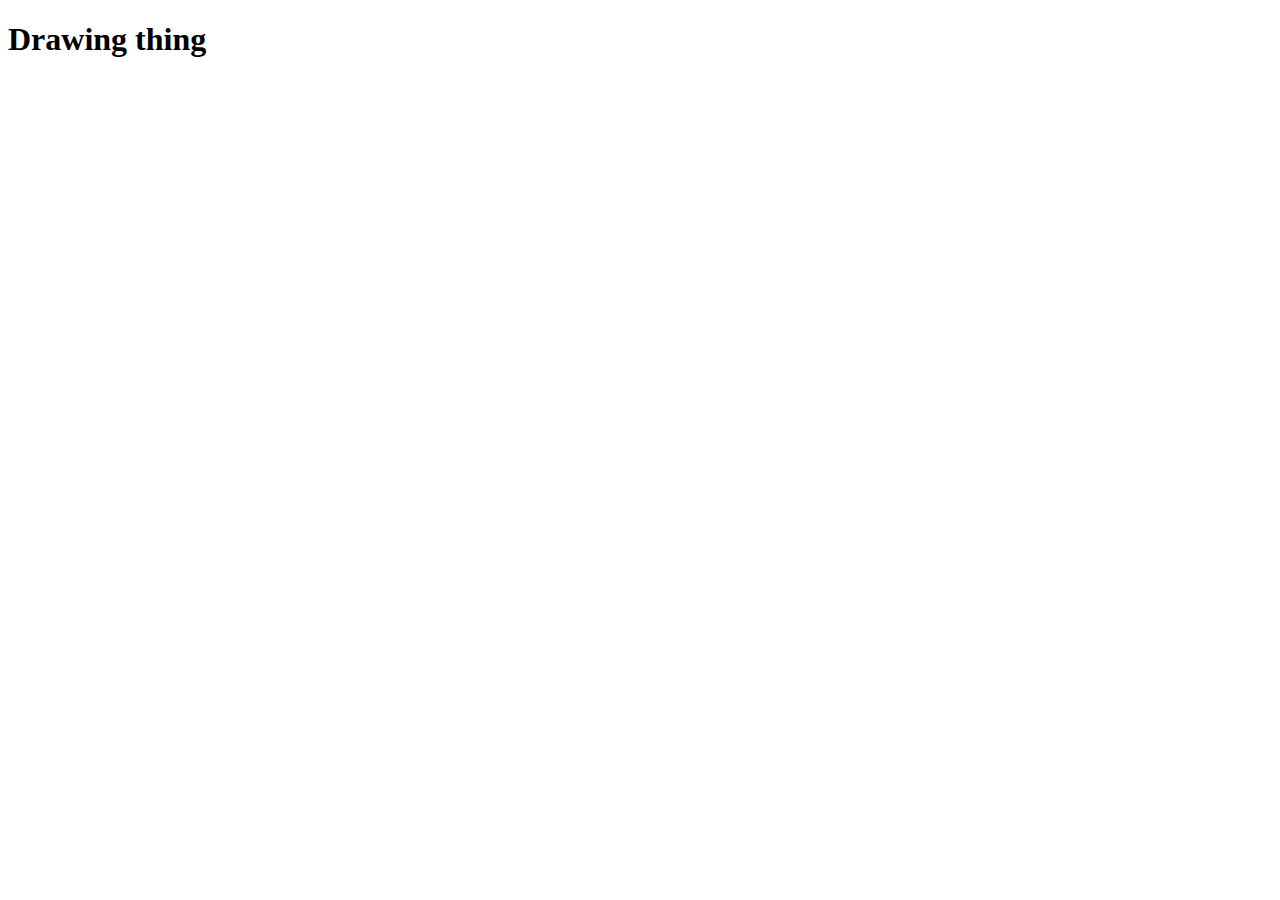
==== index.html @ 088e6ae6 "folder structures made" ====
<!DOCTYPE html>
<html>

    <head>
        <h1>Drawing thing</h1>
    </head>

    <body>
        <canvas id="drawCanvas" width="800" height="600"></canvas>
    </body>
    <script src="https://cdn.pubnub.com/pubnub.min.js"></script>
    <script src="javascript/canvas.js"></script>
    <script type="text/javascript">
        var PUBNUB_demo = PUBNUB.init({
        publish_key: 'pub-c-322f1648-4777-4661-8d79-3beaa73059a9',
        subscribe_key: 'sub-c-8daa3c1e-0b83-11e7-b34d-02ee2ddab7fe'
    });
  
</script>

</html>
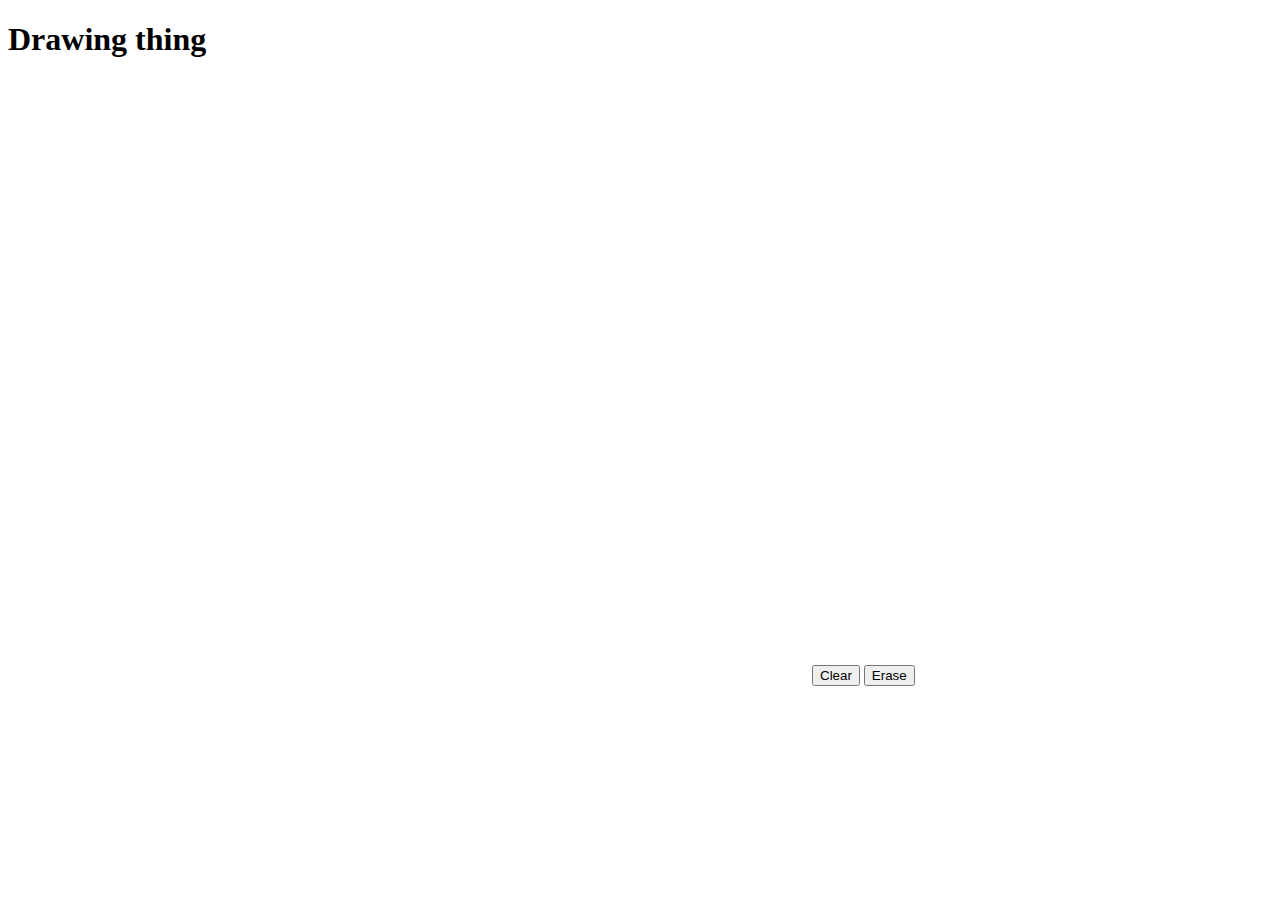
==== commit 2bf2b47c: "Canvas colouring added" ====
--- a/index.html
+++ b/index.html
@@ -7,15 +7,16 @@
 
     <body>
         <canvas id="drawCanvas" width="800" height="600"></canvas>
+        <button id="clearCanvas" onclick="clearCanvas()" >Clear</button>
+        <button id="changeBrush" onclick="changeColor()" >Erase</button>
     </body>
     <script src="https://cdn.pubnub.com/pubnub.min.js"></script>
-    <script src="javascript/canvas.js"></script>
     <script type="text/javascript">
         var PUBNUB_demo = PUBNUB.init({
-        publish_key: 'pub-c-322f1648-4777-4661-8d79-3beaa73059a9',
-        subscribe_key: 'sub-c-8daa3c1e-0b83-11e7-b34d-02ee2ddab7fe'
-    });
-  
-</script>
+            publish_key: 'pub-c-322f1648-4777-4661-8d79-3beaa73059a9',
+            subscribe_key: 'sub-c-8daa3c1e-0b83-11e7-b34d-02ee2ddab7fe'
+        });
+    </script>
+    <script src="javascript/canvas.js"></script>
 
 </html>
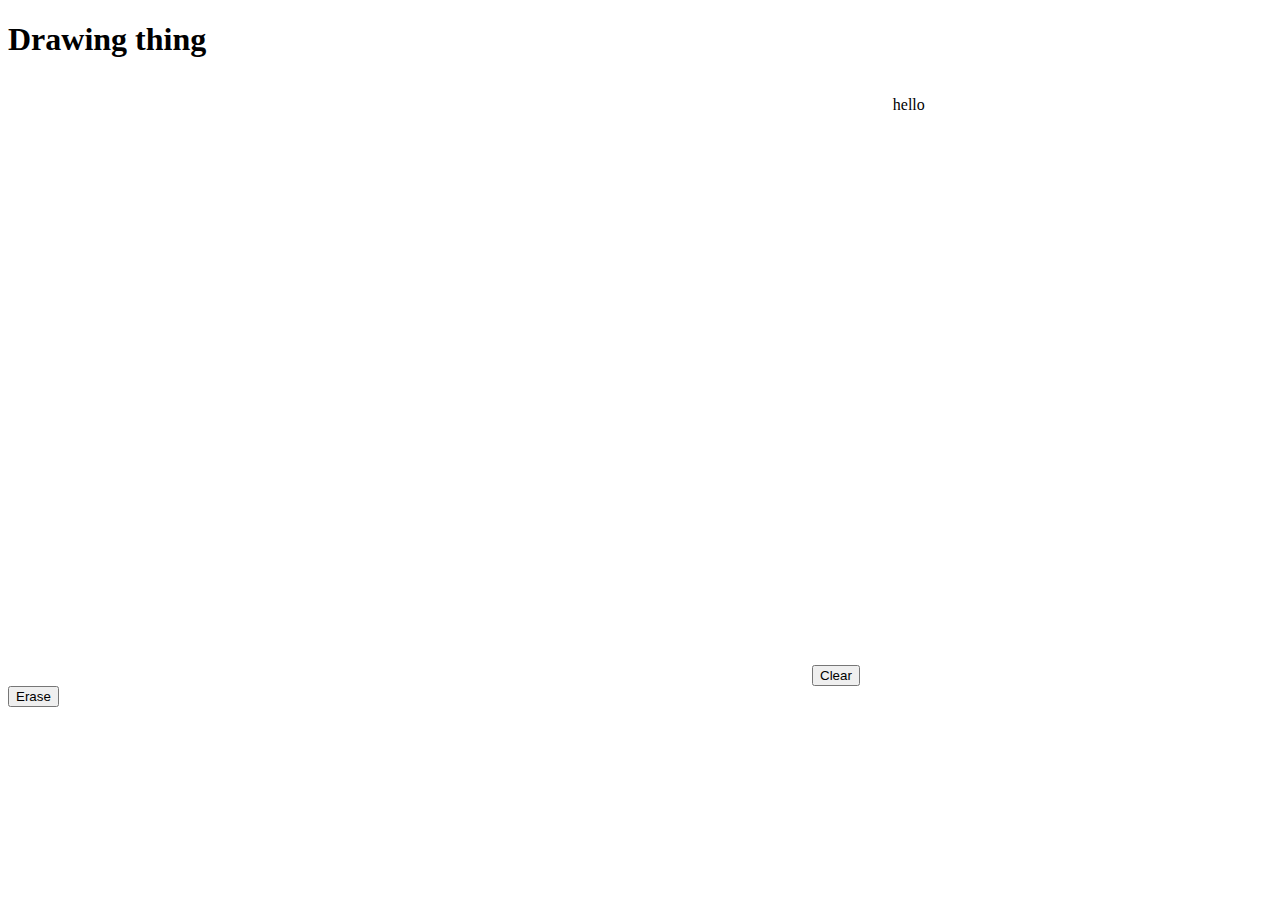
==== commit d5f88f44: "Add features" ====
--- a/index.html
+++ b/index.html
@@ -4,7 +4,7 @@
     <head>
         <h1>Drawing thing</h1>
     </head>
-
+    <div style="width:70%; float:left">
     <body>
         <canvas id="drawCanvas" width="800" height="600"></canvas>
         <button id="clearCanvas" onclick="clearCanvas()" >Clear</button>
@@ -18,5 +18,8 @@
         });
     </script>
     <script src="javascript/canvas.js"></script>
-
+    </div>
+    <div style="width:30%; float:right">
+        <p>hello</p>
+    </div>
 </html>
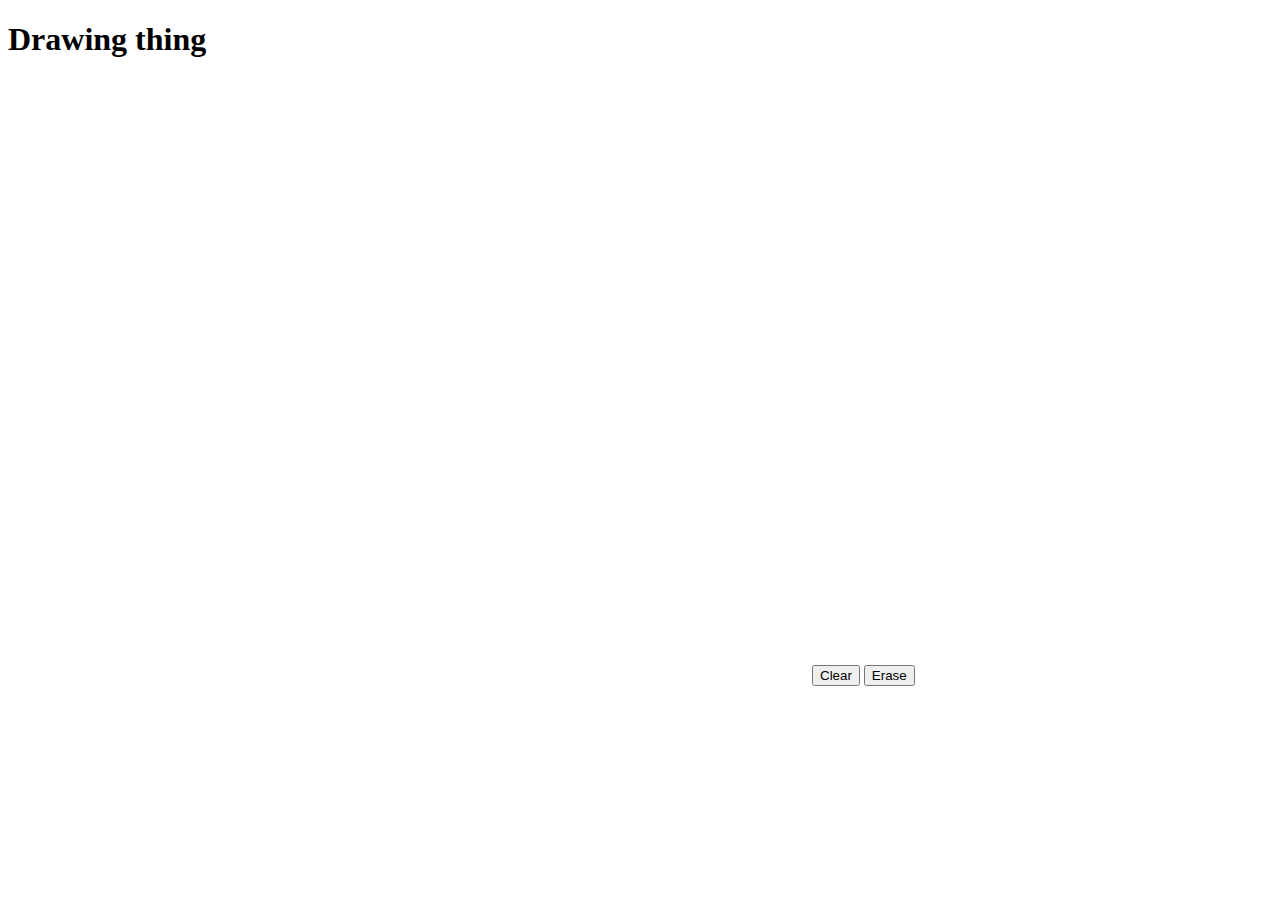
==== commit 601fdd68: "Revert "Add features"" ====
--- a/index.html
+++ b/index.html
@@ -4,7 +4,7 @@
     <head>
         <h1>Drawing thing</h1>
     </head>
-    <div style="width:70%; float:left">
+
     <body>
         <canvas id="drawCanvas" width="800" height="600"></canvas>
         <button id="clearCanvas" onclick="clearCanvas()" >Clear</button>
@@ -18,8 +18,5 @@
         });
     </script>
     <script src="javascript/canvas.js"></script>
-    </div>
-    <div style="width:30%; float:right">
-        <p>hello</p>
-    </div>
+
 </html>
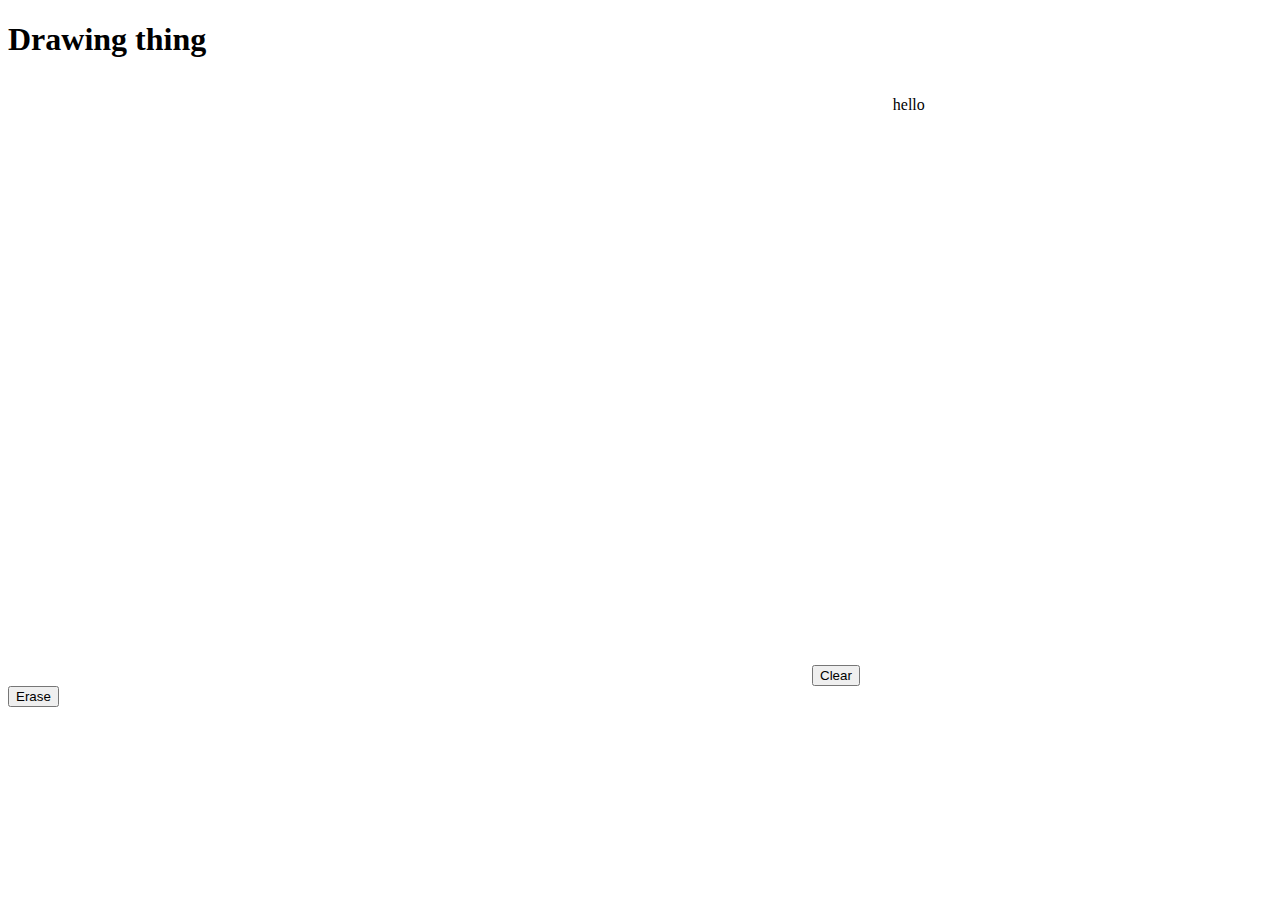
==== commit bea7f641: "Revert "Revert "Add features""" ====
--- a/index.html
+++ b/index.html
@@ -4,7 +4,7 @@
     <head>
         <h1>Drawing thing</h1>
     </head>
-
+    <div style="width:70%; float:left">
     <body>
         <canvas id="drawCanvas" width="800" height="600"></canvas>
         <button id="clearCanvas" onclick="clearCanvas()" >Clear</button>
@@ -18,5 +18,8 @@
         });
     </script>
     <script src="javascript/canvas.js"></script>
-
+    </div>
+    <div style="width:30%; float:right">
+        <p>hello</p>
+    </div>
 </html>
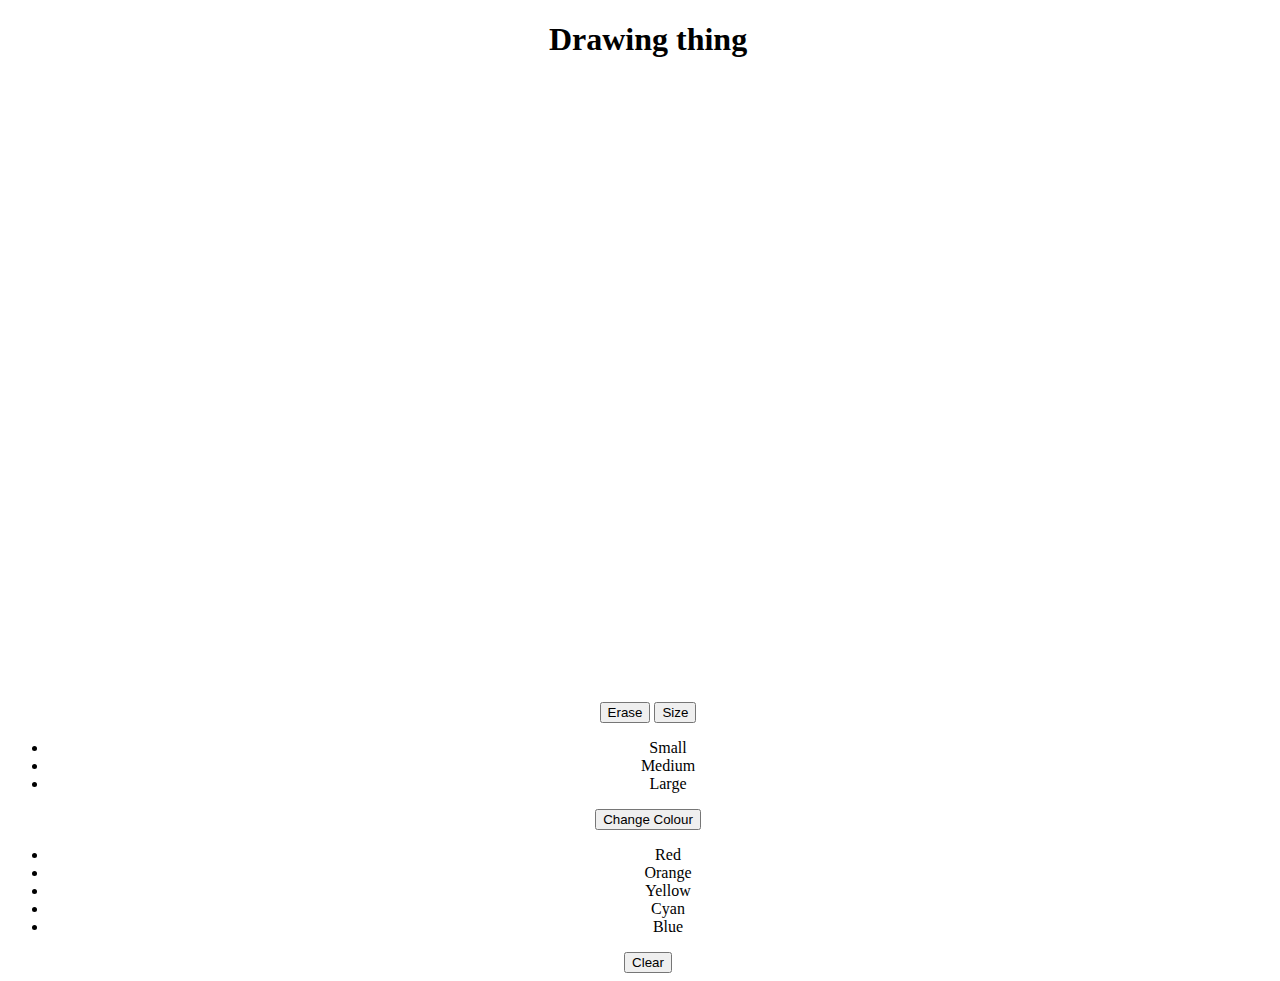
==== commit ac29455c: "New Day New Us" ====
--- a/index.html
+++ b/index.html
@@ -1,14 +1,45 @@
 <!DOCTYPE html>
 <html>
-
+    <link rel="stylesheet" href="https://fonts.googleapis.com/icon?family=Material+Icons">
+<link rel="stylesheet" href="https://code.getmdl.io/1.3.0/material.indigo-pink.min.css">
+<link rel="stylesheet" href="http://fonts.googleapis.com/css?family=Roboto:300,400,500,700" type="text/css">
+<script defer src="https://code.getmdl.io/1.3.0/material.min.js"></script>
     <head>
         <h1>Drawing thing</h1>
     </head>
-    <div style="width:70%; float:left">
-    <body>
-        <canvas id="drawCanvas" width="800" height="600"></canvas>
-        <button id="clearCanvas" onclick="clearCanvas()" >Clear</button>
-        <button id="changeBrush" onclick="changeColor()" >Erase</button>
+
+    <body style="width:100%; text-align:center" >
+        <canvas id="drawCanvas" width="1000" height="600" display="inline"></canvas>
+        <br>
+        <br>
+        
+        <button class="mdl-button mdl-js-button mdl-button--raised mdl-js-ripple-effect mdl-button--accent" id="changeBrush" onclick="changeColor()" >Erase</button>
+        
+        
+        <!-- Right aligned menu below button -->
+        <button id="size"
+        class="mdl-button mdl-js-button mdl-button--raised mdl-js-ripple-effect mdl-button--accent">Size</button>
+        
+        <ul class="mdl-menu mdl-js-menu mdl-js-ripple-effect"
+            for="size">
+            <li onclick="changeSize('small')" class="mdl-menu__item">Small</li>
+            <li onclick="changeSize('medium')" class="mdl-menu__item">Medium</li>
+            <li onclick="changeSize('large')" class="mdl-menu__item">Large</li>
+        </ul>
+        
+         <!-- Right aligned menu below button -->
+        <button id="colour"
+        class="mdl-button mdl-js-button mdl-button--raised mdl-js-ripple-effect mdl-button--accent">Change Colour</button>
+        
+        <ul class="mdl-menu mdl-js-menu mdl-js-ripple-effect"
+            for="colour">
+            <li onclick="changeColour('red')" class="mdl-menu__item">Red</li>
+            <li onclick="changeColour('orange')" class="mdl-menu__item">Orange</li>
+            <li onclick="changeColour('yellow')" class="mdl-menu__item">Yellow</li>
+            <li onclick="changeColour('cyan')" class="mdl-menu__item">Cyan</li>
+            <li onclick="changeColour('blue')" class="mdl-menu__item">Blue</li>
+        </ul>
+        <button class="mdl-button mdl-js-button mdl-button--raised mdl-js-ripple-effect mdl-button--accent" id="clearCanvas" onclick="clearCanvas()" >Clear</button>
     </body>
     <script src="https://cdn.pubnub.com/pubnub.min.js"></script>
     <script type="text/javascript">
@@ -17,9 +48,8 @@
             subscribe_key: 'sub-c-8daa3c1e-0b83-11e7-b34d-02ee2ddab7fe'
         });
     </script>
+        
     <script src="javascript/canvas.js"></script>
-    </div>
-    <div style="width:30%; float:right">
-        <p>hello</p>
-    </div>
+
 </html>
+   